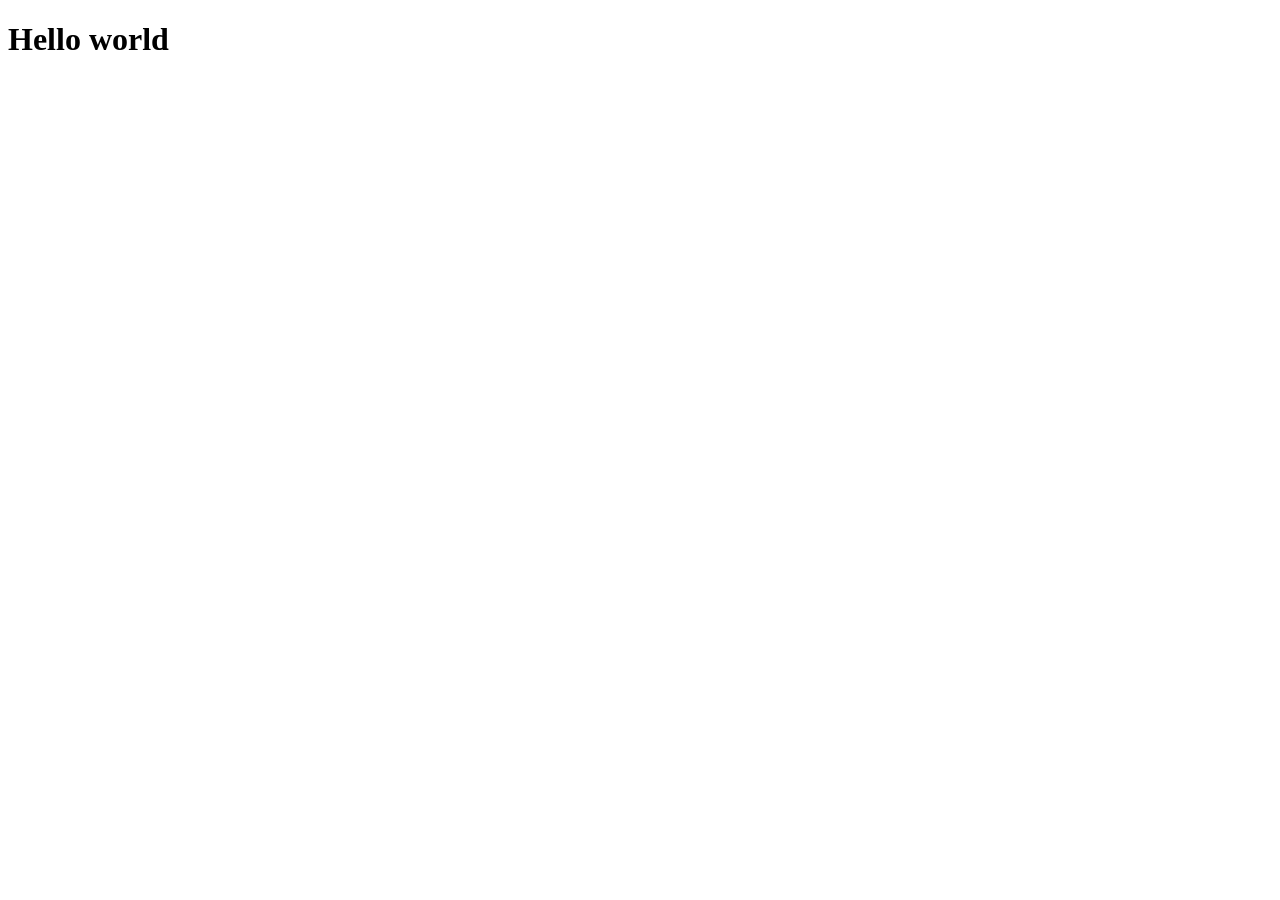
==== src/main/resources/static/index.html @ 07439744 "Create HTML, CSS, Javascript files" ====
<!DOCTYPE html>
<html lang="en">
<head>
    <meta charset="UTF-8">
    <meta name="viewport" content="width=device-width, initial-scale=1.0">
    <title>Spring-boot beginner</title>
    <link rel="stylesheet" type="text/css" href="style.css">

</head>
<body>
    <h1>Hello world</h1>
    <script src="index.js"></script>
</body>
</html>
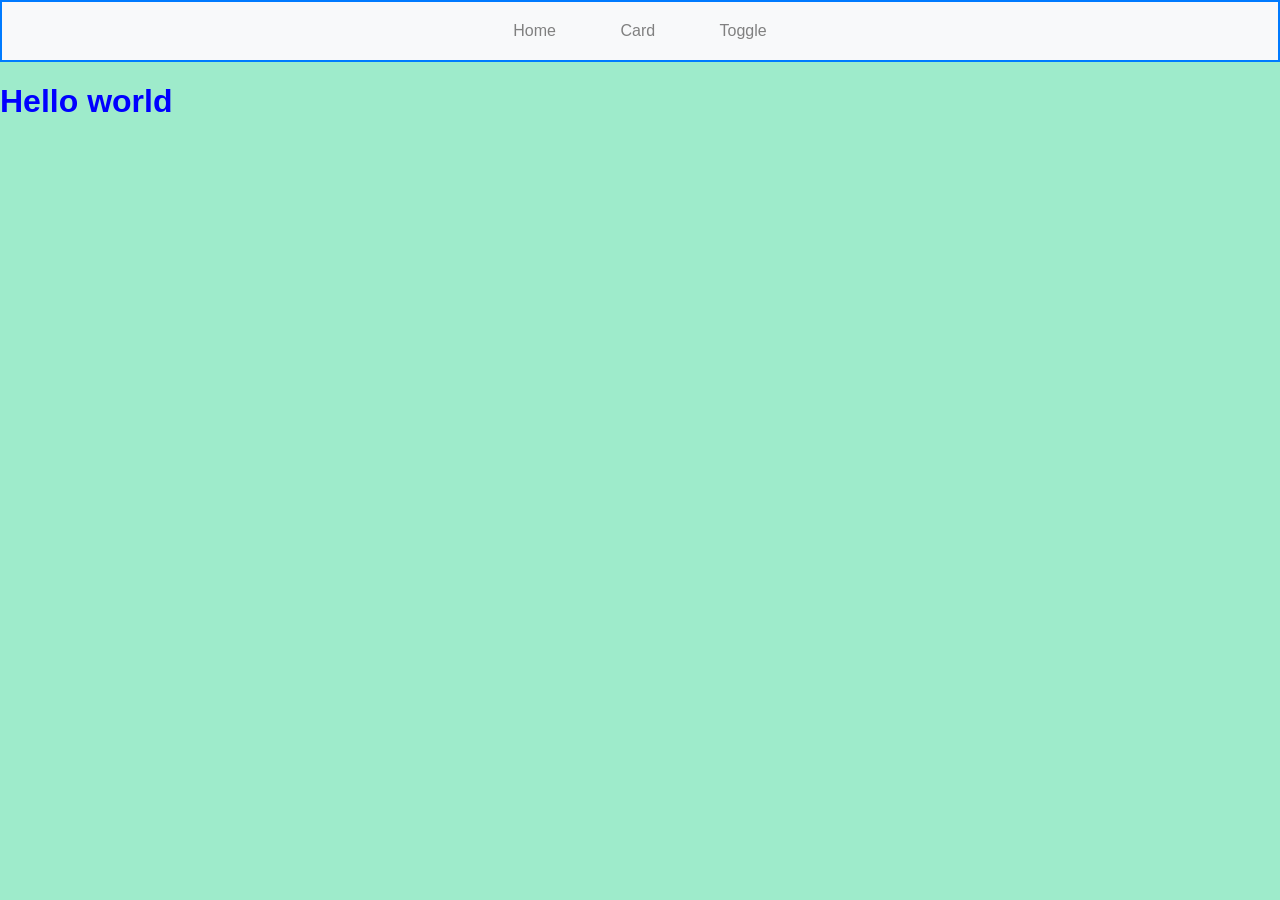
==== commit 43c85c15: "Created Navbar" ====
--- a/src/main/resources/static/index.html
+++ b/src/main/resources/static/index.html
@@ -8,6 +8,12 @@
 
 </head>
 <body>
+    <div class="navbar">
+        <a  href="/">Home</a>
+        <a href="/">Card</a>
+        <a href="/">Toggle</a>
+
+    </div>
     <h1>Hello world</h1>
     <script src="index.js"></script>
 </body>
--- a/src/main/resources/static/style.css
+++ b/src/main/resources/static/style.css
@@ -0,0 +1,26 @@
+h1 {
+    color:blue;
+}
+.navbar {
+    border-width: 2px;
+    border-color: #007bff;
+    border-style: solid;
+    background-color: #f8f9fa;
+    padding: 20px;
+    text-align: center;
+}
+.navbar a {
+    text-decoration: none;
+    color: grey;
+    padding: 10px 20px;
+    margin: 0 10px;
+}
+.navbar a:hover {
+    color: black;
+}
+body {
+    font-family: Arial, sans-serif;
+    margin: 0;
+    padding: 0;
+    background-color: #9eebcb;
+}
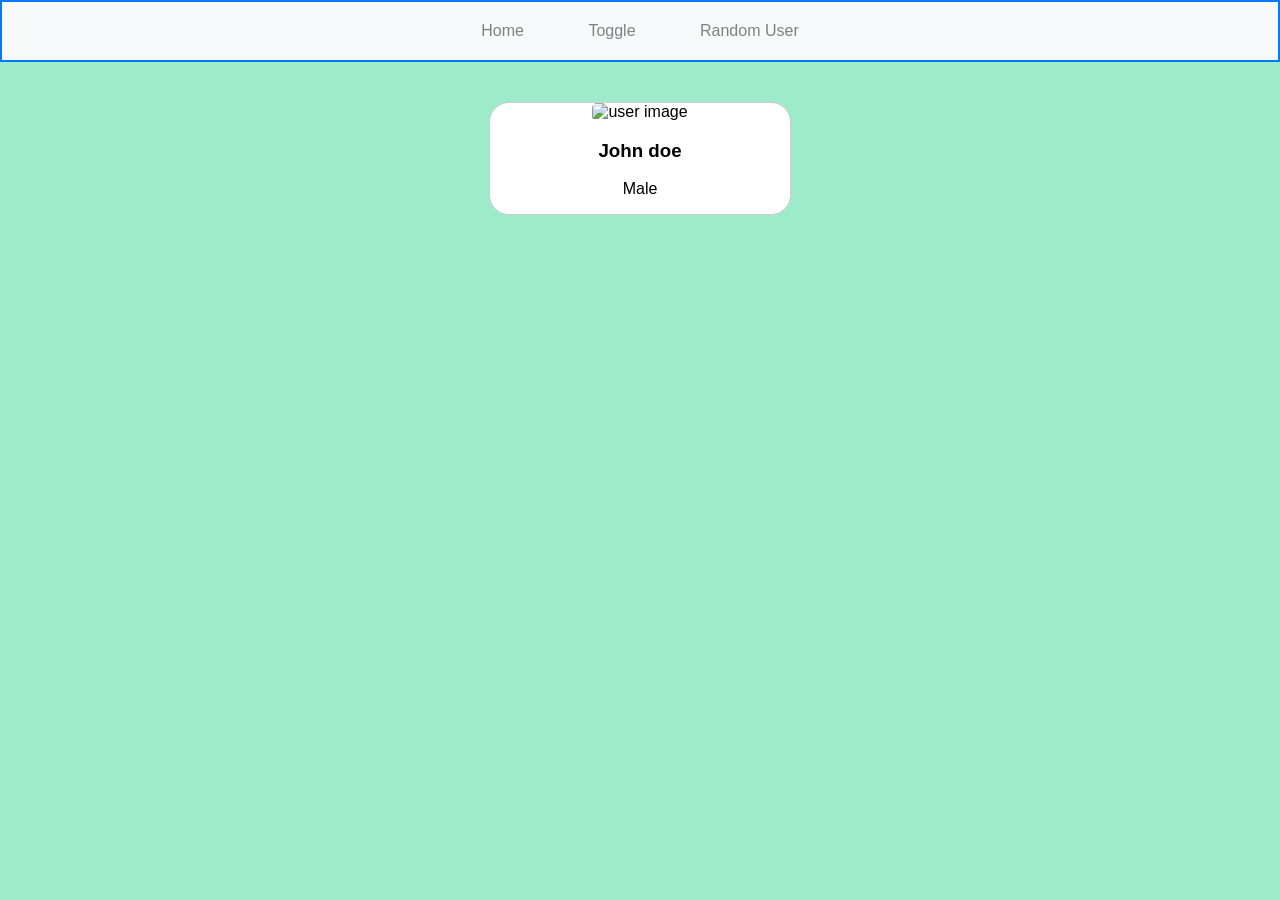
==== commit 16152ee1: "Created toggle" ====
--- a/src/main/resources/static/index.html
+++ b/src/main/resources/static/index.html
@@ -10,11 +10,16 @@
 <body>
     <div class="navbar">
         <a  href="/">Home</a>
-        <a href="/">Card</a>
-        <a href="/">Toggle</a>
+        <a href="/pages/toggle.html">Toggle</a>
+        <a href="/">Random User</a>
 
     </div>
-    <h1>Hello world</h1>
+    <!-- <h1>Hello world</h1> -->
+     <div class="card">
+        <img src="/images/john.png" alt="user image">
+        <h3>John doe</h3>
+        <p>Male</p>
+     </div>
     <script src="index.js"></script>
 </body>
 </html>
--- a/src/main/resources/static/style.css
+++ b/src/main/resources/static/style.css
@@ -23,4 +23,31 @@
     margin: 0;
     padding: 0;
     background-color: #9eebcb;
+}
+.card {
+    border: 1px solid #ccc;
+    /* border-radius: 5px;
+    padding: 20px; */
+    margin-top: 40px;
+    margin-right: auto;
+    margin-left: auto;
+    background-color: #fff;
+    width: 300px;
+    text-align: center;
+    border-radius: 20px;
+    overflow: hidden;
+}
+.card img {
+    width: 100%;
+    height: auto;
+    border-radius: 5px;
+}
+.card button {
+    background-color: #007bff;
+    color: #fff;
+    border: none;
+    padding: 10px 20px;
+    margin-bottom: 10px;
+    cursor: pointer;
+    border-radius: 5px;
 }
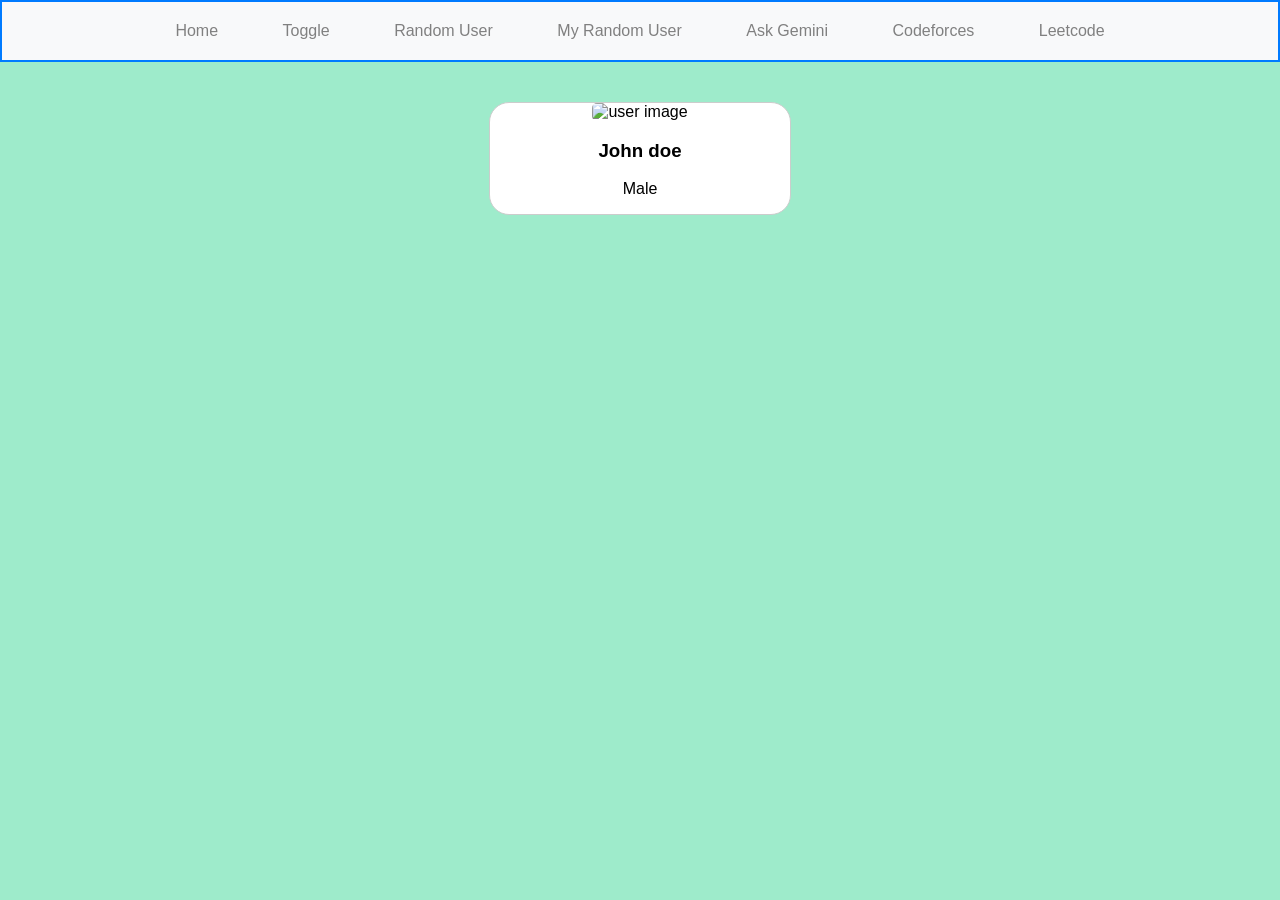
==== commit 14fa8655: "Implemented my random user excersice. Connected my backend and frontend together" ====
--- a/src/main/resources/static/index.html
+++ b/src/main/resources/static/index.html
@@ -11,7 +11,12 @@
     <div class="navbar">
         <a  href="/">Home</a>
         <a href="/pages/toggle.html">Toggle</a>
-        <a href="/">Random User</a>
+        <a href="/pages/randomUser.html">Random User</a>
+        <a href="/pages/myRandomUser.html">My Random User</a>
+        <a href="/pages/ask-gemini.html">Ask Gemini</a>
+        <a href="/pages/codeforces-stats.html">Codeforces</a>
+        <a href="/pages/leetcode-stats.html">Leetcode</a>
+        
 
     </div>
     <!-- <h1>Hello world</h1> -->
